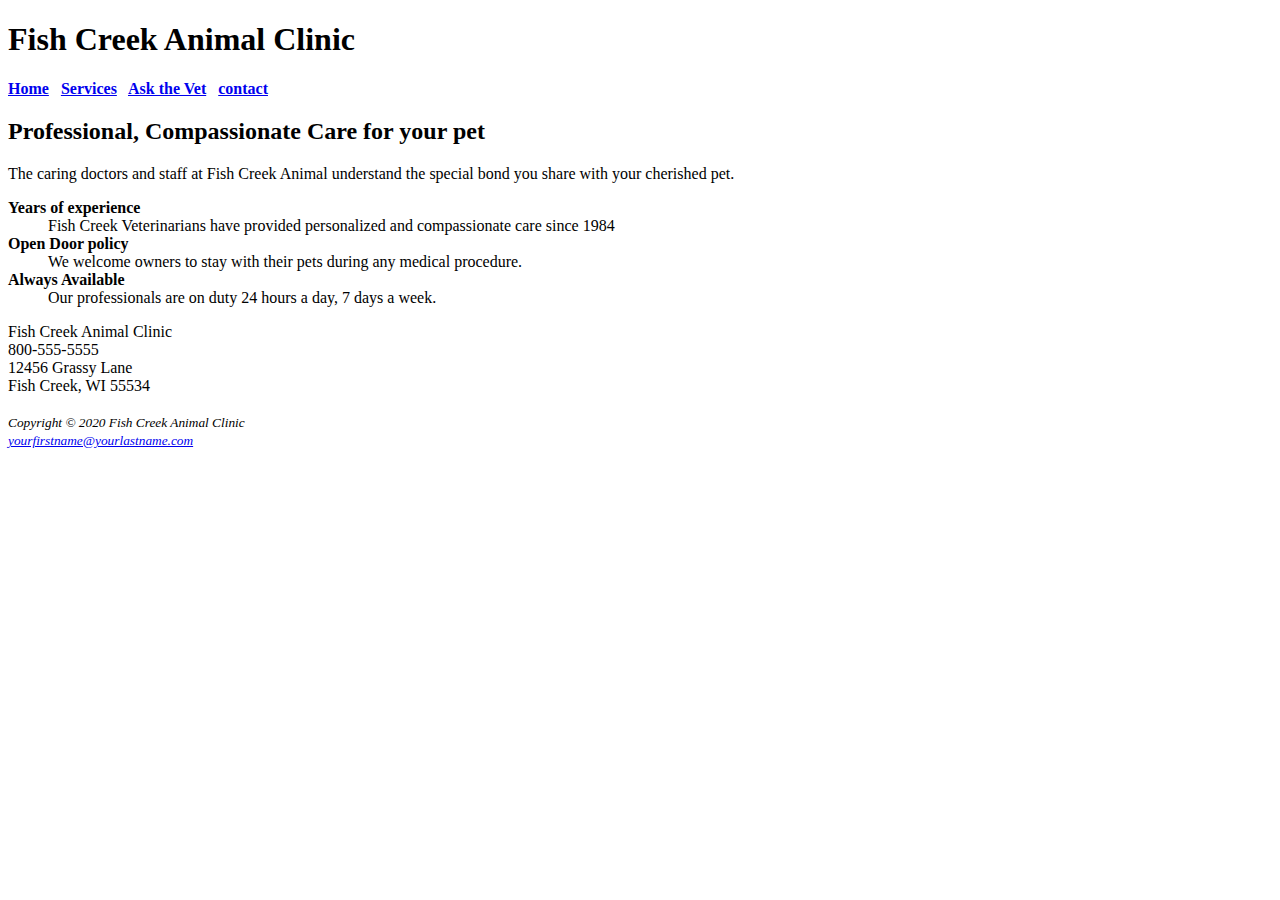
==== index.html @ 5730ee46 "Update index.html" ====
<!DOCTYPE html>
<html lang="en">
<head>
<title>Fish Creek Animal Clinic</title>
<meta charset="utf-8">
</head>
<body>
<header>
  <h1>Fish Creek Animal Clinic</h1>
</header>
  <nav>
    <b>
      <a href="index.html">Home</a> &nbsp;
      <a href="services.html">Services</a> &nbsp;
      <a href="askvet.html">Ask the Vet</a> &nbsp;
      <a href="contact.html">contact</a> &nbsp;
    </b>
    </nav>
  <main>
    <h2>Professional, Compassionate Care for your pet</h2>
    <p> The caring doctors and staff at Fish Creek Animal understand the special bond you share with your cherished pet.</p>
    <dl>
      <dt><strong>Years of experience</strong></dt>
      <dd>Fish Creek Veterinarians have provided personalized and compassionate care since 1984</dd>
      <dt><strong>Open Door policy</strong></dt>
      <dd>We welcome owners to stay with their pets during any medical procedure.</dd>
      <dt><strong>Always Available</strong></dt>
      <dd> Our professionals are on duty 24 hours a day, 7 days a week. </dd>
    </dl>
    <div>
   Fish Creek Animal Clinic<br>
   800-555-5555<br>
   12456 Grassy Lane<br>
   Fish Creek, WI 55534<br><br>
    </div>
  </main>
  <footer>
    <small><i>Copyright &copy; 2020 Fish Creek Animal Clinic<br>
      <a href="mailto:yourfirstname@yourlastname.com">yourfirstname@yourlastname.com</a>
      </i></small>  
  </footer>
</body>
</html>
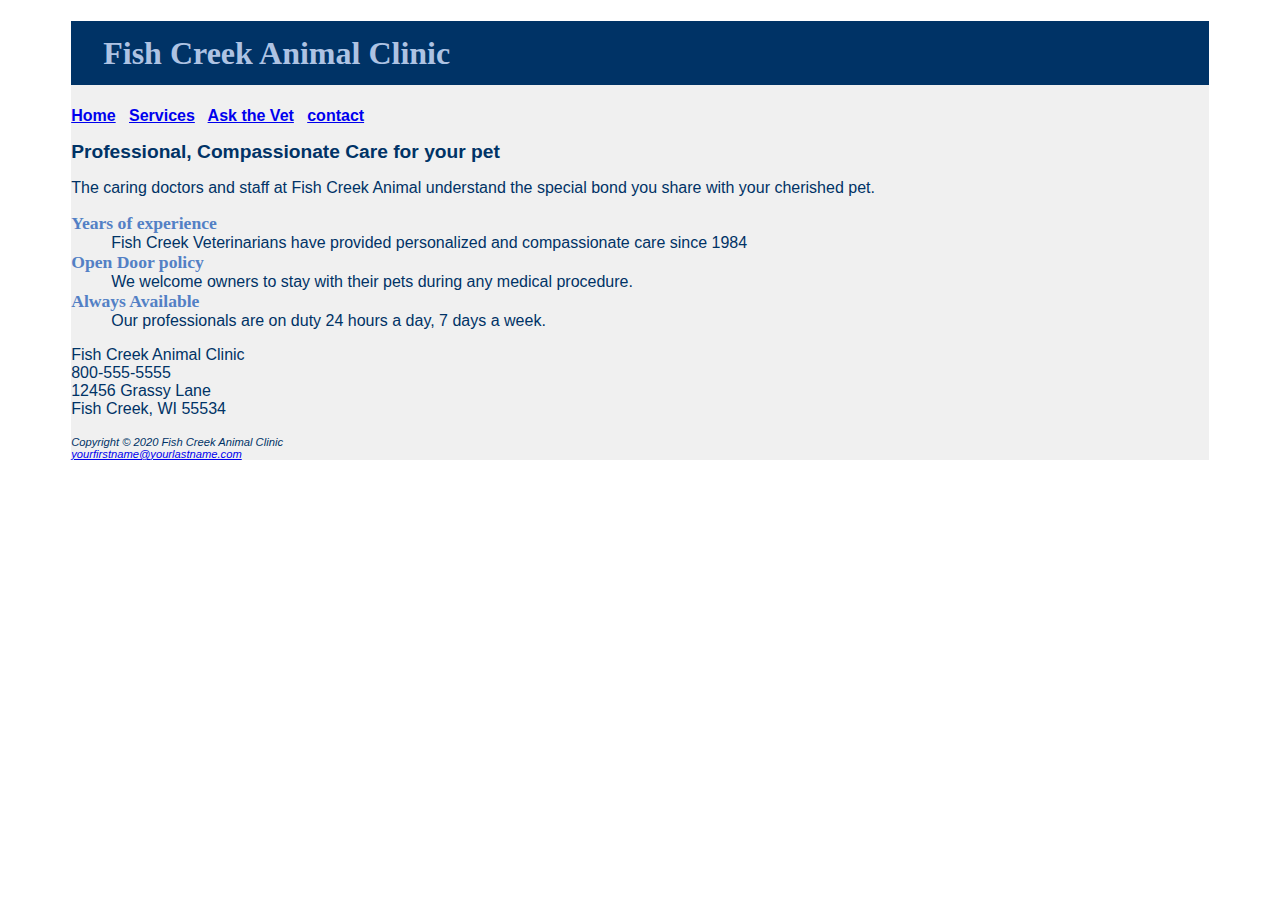
==== commit 55fa639b: "Update index.html" ====
--- a/index.html
+++ b/index.html
@@ -3,28 +3,29 @@
 <head>
 <title>Fish Creek Animal Clinic</title>
 <meta charset="utf-8">
+<link href="fishcreek.css" rel="stylesheet">  
 </head>
 <body>
+<div id="wrapper">  
 <header>
   <h1>Fish Creek Animal Clinic</h1>
 </header>
   <nav>
-    <b>
       <a href="index.html">Home</a> &nbsp;
       <a href="services.html">Services</a> &nbsp;
       <a href="askvet.html">Ask the Vet</a> &nbsp;
       <a href="contact.html">contact</a> &nbsp;
-    </b>
     </nav>
   <main>
     <h2>Professional, Compassionate Care for your pet</h2>
-    <p> The caring doctors and staff at Fish Creek Animal understand the special bond you share with your cherished pet.</p>
+    <p> The caring doctors and staff at Fish Creek Animal understand the special bond 
+     you share with your cherished pet.</p>
     <dl>
-      <dt><strong>Years of experience</strong></dt>
+      <dt>Years of experience</dt>
       <dd>Fish Creek Veterinarians have provided personalized and compassionate care since 1984</dd>
-      <dt><strong>Open Door policy</strong></dt>
+      <dt>Open Door policy</dt>
       <dd>We welcome owners to stay with their pets during any medical procedure.</dd>
-      <dt><strong>Always Available</strong></dt>
+      <dt>Always Available</dt>
       <dd> Our professionals are on duty 24 hours a day, 7 days a week. </dd>
     </dl>
     <div>
@@ -35,9 +36,9 @@
     </div>
   </main>
   <footer>
-    <small><i>Copyright &copy; 2020 Fish Creek Animal Clinic<br>
+    Copyright &copy; 2020 Fish Creek Animal Clinic<br>
       <a href="mailto:yourfirstname@yourlastname.com">yourfirstname@yourlastname.com</a>
-      </i></small>  
   </footer>
+  </div>
 </body>
 </html>
--- a/fishcreek.css
+++ b/fishcreek.css
@@ -0,0 +1,30 @@
+body { background-color: #FFFFFF;
+       color: #003366;
+       font-family: Verdana, Arial, sans-serif;
+}
+#wrapper {background-color: #F0F0F0;
+          margin-left: auto;
+          margin-right: auto;
+          width: 90%;
+}
+header {background-color: #003366;
+        color: #AEC3E3;
+        font-family: Georgia, "Times New Roman", serif; 
+}
+h1{ line-height: 200%;
+    text-indent: 1em;
+}
+h2 { font-size: 1.2em;}
+nav{ font-weight: bold;}
+dt{ color: #5380C5;
+    font-size: 1.1em;
+    font-family: Georgia, "Times New Roman", serif;
+    font-weight: bold;
+}
+.category { color: #5380C5;
+            font-family: Georgia, "Times New Roman", serif;
+            font-weight: bold;
+}
+footer { font-size: .70em;
+         font-style: italic;
+}
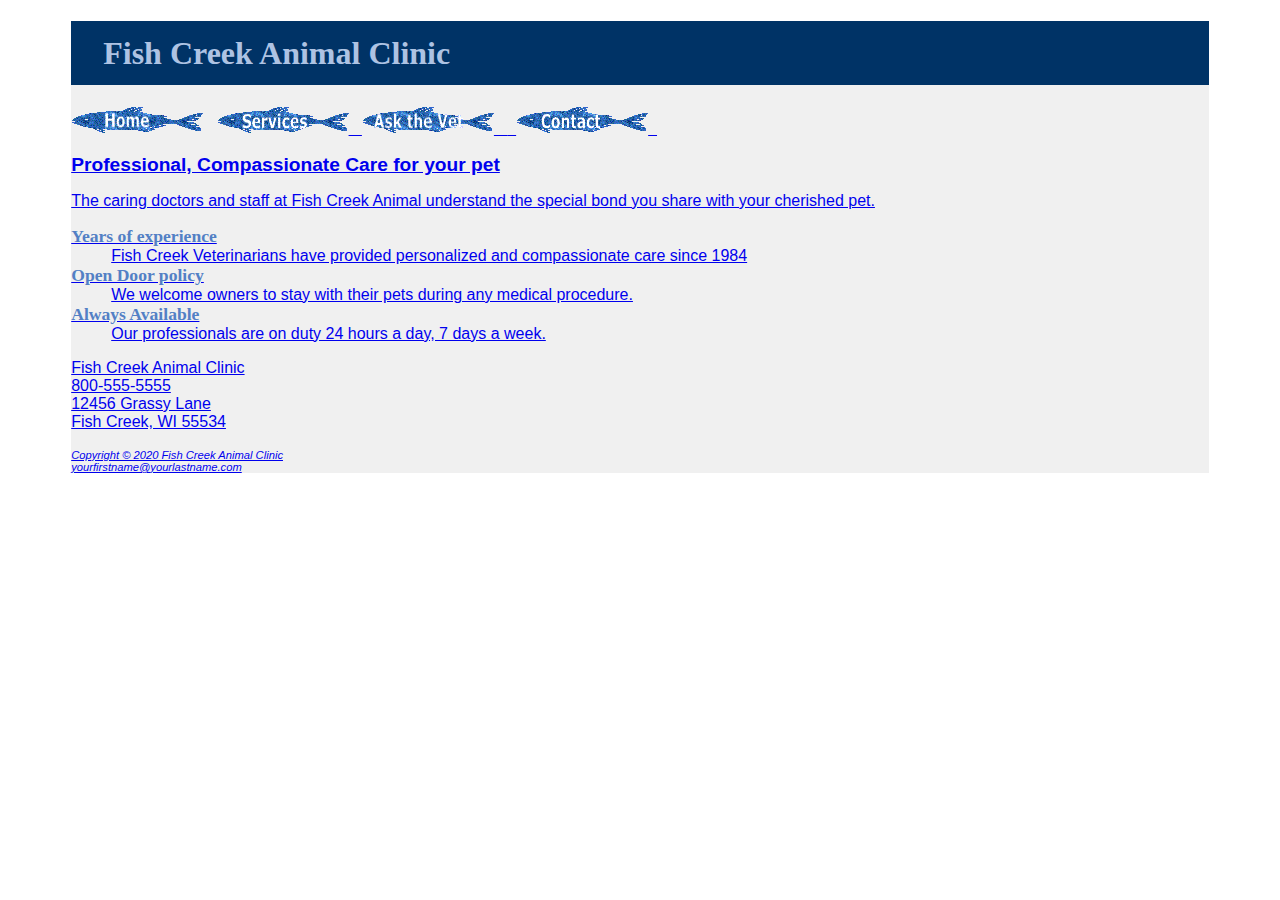
==== commit faec16e7: "Update index.html" ====
--- a/index.html
+++ b/index.html
@@ -11,10 +11,10 @@
   <h1>Fish Creek Animal Clinic</h1>
 </header>
   <nav>
-      <a href="index.html">Home</a> &nbsp;
-      <a href="services.html">Services</a> &nbsp;
-      <a href="askvet.html">Ask the Vet</a> &nbsp;
-      <a href="contact.html">contact</a> &nbsp;
+      <a href="index.html"> <img src="home.gif" alt="Home" width="132" height="27"></a> &nbsp;
+      <a href="services.html"> <img src="services.gif" alt="Services" width="132" height="27"</a> &nbsp;
+      <a href="askvet.html"> <img src="askthevet.gif" alt="Ask the Vet" width="132" height="27"</a> &nbsp;
+      <a href="contact.html">&nbsp; <img src="contact.gif" alt="Contact" width="132" height="27"</a> &nbsp;
     </nav>
   <main>
     <h2>Professional, Compassionate Care for your pet</h2>
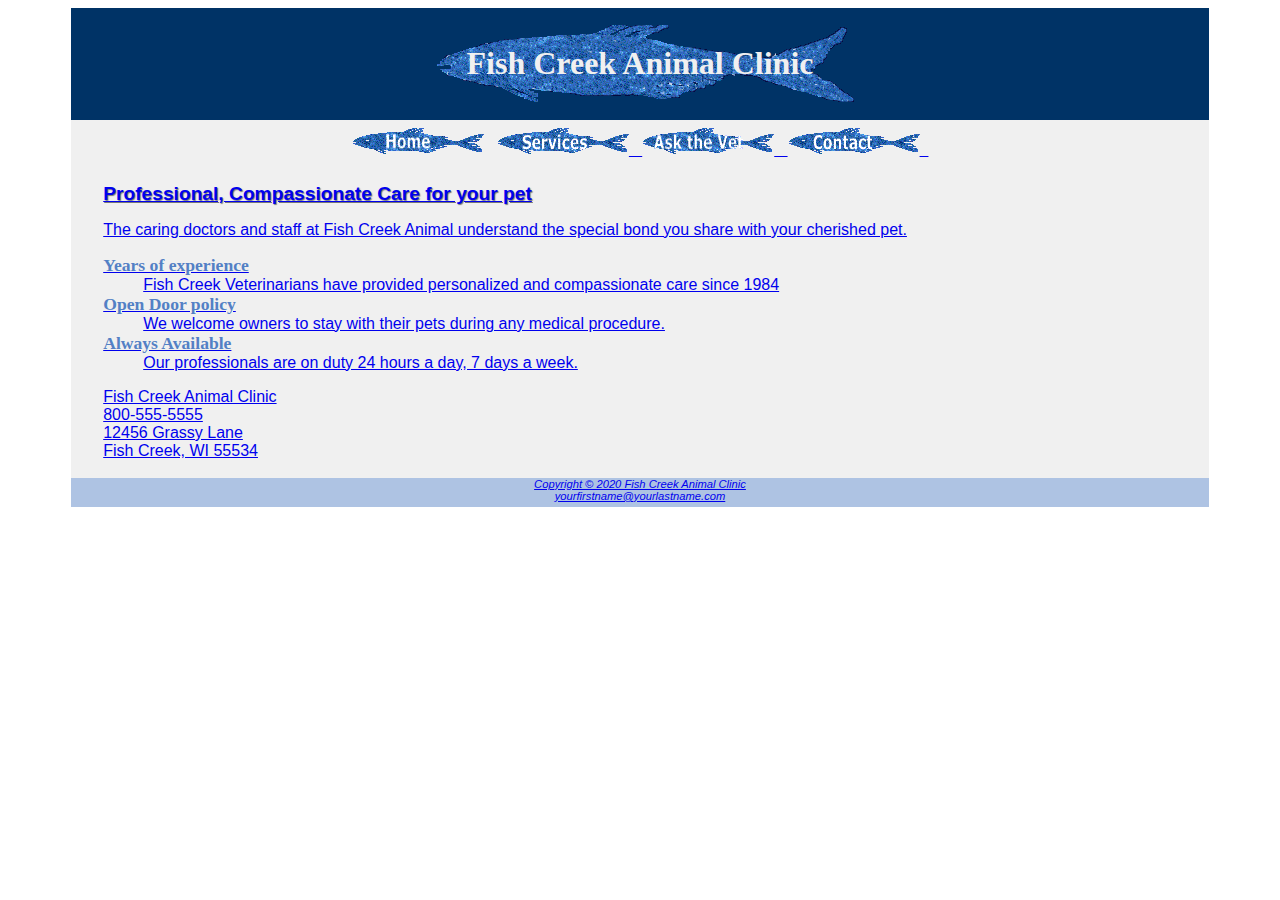
==== commit 8e2d5b4b: "Update index.html" ====
--- a/index.html
+++ b/index.html
@@ -14,7 +14,7 @@
       <a href="index.html"> <img src="home.gif" alt="Home" width="132" height="27"></a> &nbsp;
       <a href="services.html"> <img src="services.gif" alt="Services" width="132" height="27"</a> &nbsp;
       <a href="askvet.html"> <img src="askthevet.gif" alt="Ask the Vet" width="132" height="27"</a> &nbsp;
-      <a href="contact.html">&nbsp; <img src="contact.gif" alt="Contact" width="132" height="27"</a> &nbsp;
+      <a href="contact.html"> <img src="contact.gif" alt="Contact" width="132" height="27"</a> &nbsp;
     </nav>
   <main>
     <h2>Professional, Compassionate Care for your pet</h2>
--- a/fishcreek.css
+++ b/fishcreek.css
@@ -1,30 +1,59 @@
-body { background-color: #FFFFFF;
+body { 
+       background-color: #FFFFFF;
        color: #003366;
        font-family: Verdana, Arial, sans-serif;
 }
-#wrapper {background-color: #F0F0F0;
-          margin-left: auto;
-          margin-right: auto;
-          width: 90%;
+#wrapper {
+       background-color: #F0F0F0;
+       margin-left: auto;
+       margin-right: auto;
+       width: 90%;
+       min-width: 700px;
 }
-header {background-color: #003366;
-        color: #AEC3E3;
+header {
+       background-color: #003366;
+        background-image: url(fishcreeklogo.gif);
+        background-position: center;
+        background-repeat: no-repeat;
+        color: #F0F0F0;
         font-family: Georgia, "Times New Roman", serif; 
+        padding: 1em;
+        text-align: center;
 }
-h1{ line-height: 200%;
-    text-indent: 1em;
+h2 { 
+       font-size: 1.2em;
+     text-shadow: 1px 1px 1px #777;
 }
-h2 { font-size: 1.2em;}
-nav{ font-weight: bold;}
-dt{ color: #5380C5;
+nav{
+     background-color: 5280C5; 
+     font-weight: bold;
+     padding: .5em;
+     text-align: center;
+     }
+main{
+     padding-right: 2em;
+     padding-left: 2em;  
+}
+dt{
+    color: #5380C5;
     font-size: 1.1em;
     font-family: Georgia, "Times New Roman", serif;
     font-weight: bold;
 }
-.category { color: #5380C5;
-            font-family: Georgia, "Times New Roman", serif;
-            font-weight: bold;
+.category { 
+       color: #5380C5;
+       font-family: Georgia, "Times New Roman", serif;
+       font-weight: bold;
 }
-footer { font-size: .70em;
-         font-style: italic;
+footer {
+       background-color: #AEC3E3;
+       font-size: .70em;
+       font-style: italic;
+       padding-bottom: .5em;
+       text-align: center;
 }
+footer nav {
+       background-color: #F0F0F0;
+       font-size: 110%;
+       padding-bottom: .5em;
+}
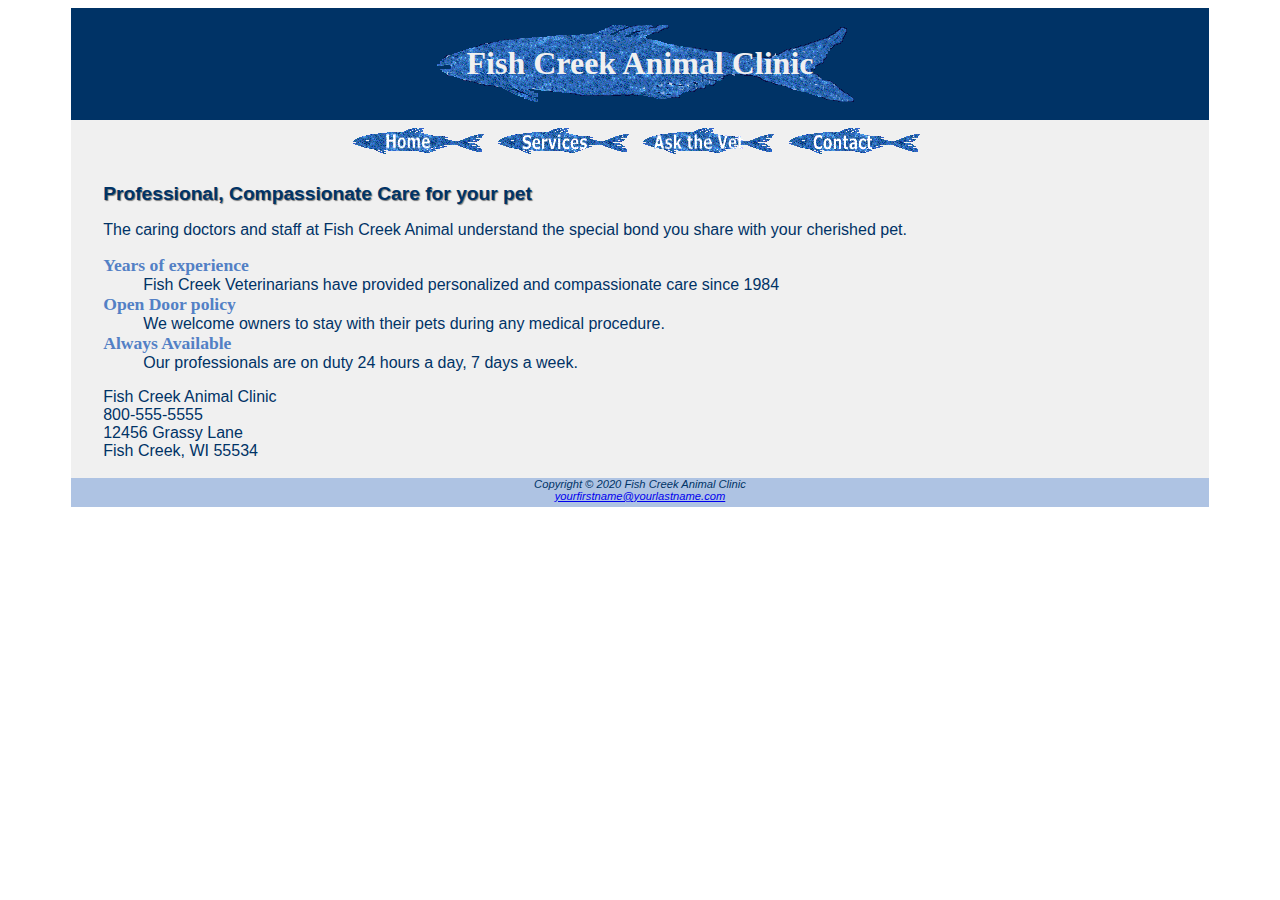
==== commit 16c63fc6: "Update index.html" ====
--- a/index.html
+++ b/index.html
@@ -12,9 +12,9 @@
 </header>
   <nav>
       <a href="index.html"> <img src="home.gif" alt="Home" width="132" height="27"></a> &nbsp;
-      <a href="services.html"> <img src="services.gif" alt="Services" width="132" height="27"</a> &nbsp;
-      <a href="askvet.html"> <img src="askthevet.gif" alt="Ask the Vet" width="132" height="27"</a> &nbsp;
-      <a href="contact.html"> <img src="contact.gif" alt="Contact" width="132" height="27"</a> &nbsp;
+      <a href="services.html"> <img src="services.gif" alt="Services" width="132" height="27"></a> &nbsp;
+      <a href="askvet.html"> <img src="askthevet.gif" alt="Ask the Vet" width="132" height="27"></a> &nbsp;
+      <a href="contact.html"> <img src="contact.gif" alt="Contact" width="132" height="27"></a> &nbsp;
     </nav>
   <main>
     <h2>Professional, Compassionate Care for your pet</h2>
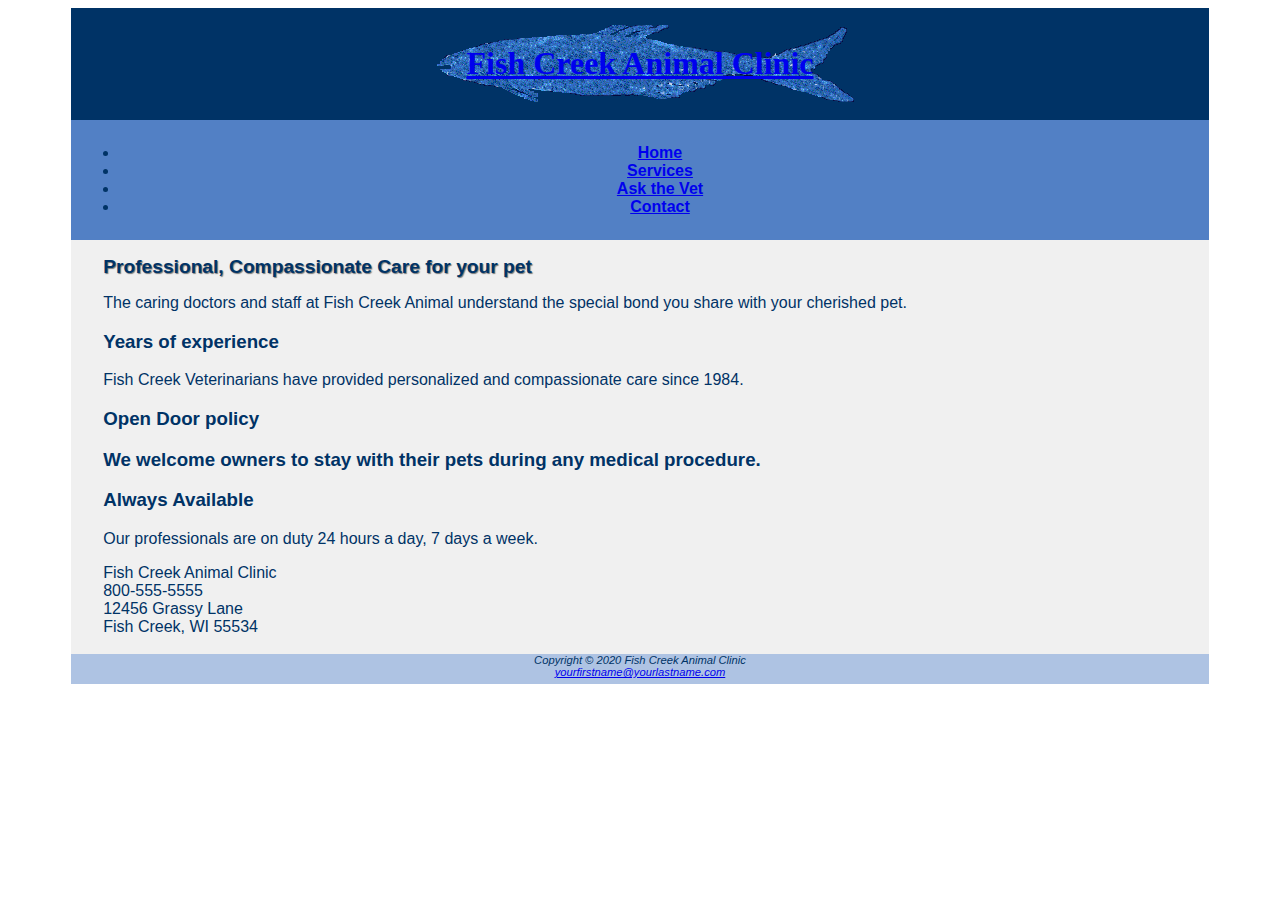
==== commit 8268914b: "Update index.html" ====
--- a/index.html
+++ b/index.html
@@ -8,26 +8,32 @@
 <body>
 <div id="wrapper">  
 <header>
-  <h1>Fish Creek Animal Clinic</h1>
+  <h1><a href="index.html">Fish Creek Animal Clinic</a></h1>
 </header>
-  <nav>
-      <a href="index.html"> <img src="home.gif" alt="Home" width="132" height="27"></a> &nbsp;
-      <a href="services.html"> <img src="services.gif" alt="Services" width="132" height="27"></a> &nbsp;
-      <a href="askvet.html"> <img src="askthevet.gif" alt="Ask the Vet" width="132" height="27"></a> &nbsp;
-      <a href="contact.html"> <img src="contact.gif" alt="Contact" width="132" height="27"></a> &nbsp;
-    </nav>
-  <main>
-    <h2>Professional, Compassionate Care for your pet</h2>
-    <p> The caring doctors and staff at Fish Creek Animal understand the special bond 
-     you share with your cherished pet.</p>
-    <dl>
-      <dt>Years of experience</dt>
-      <dd>Fish Creek Veterinarians have provided personalized and compassionate care since 1984</dd>
-      <dt>Open Door policy</dt>
-      <dd>We welcome owners to stay with their pets during any medical procedure.</dd>
-      <dt>Always Available</dt>
-      <dd> Our professionals are on duty 24 hours a day, 7 days a week. </dd>
-    </dl>
+<nav>
+<ul>
+<li><a href="index.html">Home </a> </li>
+<li><a href="services.html"> Services  </a> </li>
+<li><a href="askvet.html"> Ask the Vet </a> </li>
+<li><a href="contact.html"> Contact </a> </li>
+</ul>
+</nav>
+<main>
+<h2>Professional, Compassionate Care for your pet</h2>
+<p> The caring doctors and staff at Fish Creek Animal understand the special bond 
+ you share with your cherished pet.</p>
+ <section>
+   <h3>Years of experience</h3>
+      <p>Fish Creek Veterinarians have provided personalized and compassionate care since 1984.</p>
+  </section>
+  <section>
+    <h3>Open Door policy<h3>
+      <p>We welcome owners to stay with their pets during any medical procedure.</p>
+      </section>
+      <section>
+      <h3>Always Available</h3>
+      <p>Our professionals are on duty 24 hours a day, 7 days a week.</p> 
+      </section>  
     <div>
    Fish Creek Animal Clinic<br>
    800-555-5555<br>
@@ -37,7 +43,7 @@
   </main>
   <footer>
     Copyright &copy; 2020 Fish Creek Animal Clinic<br>
-      <a href="mailto:yourfirstname@yourlastname.com">yourfirstname@yourlastname.com</a>
+  <a href="mailto:yourfirstname@yourlastname.com">yourfirstname@yourlastname.com</a>
   </footer>
   </div>
 </body>
--- a/fishcreek.css
+++ b/fishcreek.css
@@ -25,7 +25,7 @@
      text-shadow: 1px 1px 1px #777;
 }
 nav{
-     background-color: 5280C5; 
+     background-color: #5280C5; 
      font-weight: bold;
      padding: .5em;
      text-align: center;
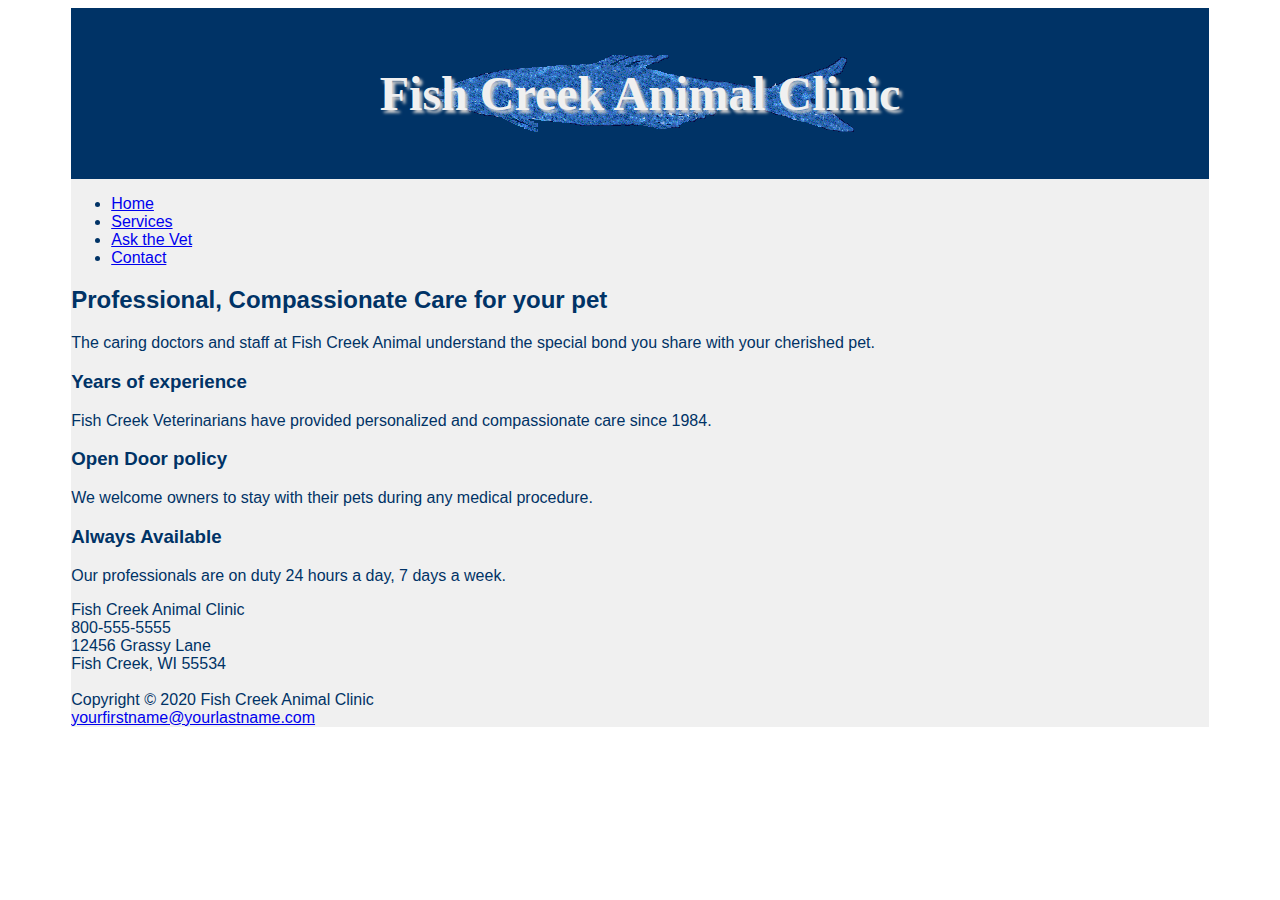
==== commit b488c330: "Update index.html" ====
--- a/index.html
+++ b/index.html
@@ -27,7 +27,7 @@
       <p>Fish Creek Veterinarians have provided personalized and compassionate care since 1984.</p>
   </section>
   <section>
-    <h3>Open Door policy<h3>
+    <h3>Open Door policy</h3>
       <p>We welcome owners to stay with their pets during any medical procedure.</p>
       </section>
       <section>
--- a/fishcreek.css
+++ b/fishcreek.css
@@ -1,5 +1,7 @@
+*{box-sizing: border-box;}
 body { 
        background-color: #FFFFFF;
+       background-image: url (gradientblue.jpg);
        color: #003366;
        font-family: Verdana, Arial, sans-serif;
 }
@@ -20,40 +22,77 @@
         padding: 1em;
         text-align: center;
 }
+header a {text-decoration:none;}
+header a:link  {color: #F0F0F0;}
+header a:visited  {color: #F0F0F0;}
+header a:hover  {color: #AEC3E3;}
+h1 {
+font-size: 3em;
+padding: 0.2em;
+text-shadow: 3px 3px 3px #CCC; )       
 h2 { 
        font-size: 1.2em;
      text-shadow: 1px 1px 1px #777;
 }
 nav{
-     background-color: #5280C5; 
+     float:left;
      font-weight: bold;
      padding: .5em;
-     text-align: center;
+     width: 180px;
      }
+       nav ul {list-style-type: none;}
+       nav a {text-decoration: none;}
+       nav a:link {color: #000066;}
+       nav a:visited {color: #5280C5;}
+       nav a:hover {color: #3262A3;}      
 main{
+     background-color: #FFF;
+     border: 1px solid #AEC3E3;
+     display: block;
+     margin-left: 180px;
+     overflow: auto;  
      padding-right: 2em;
      padding-left: 2em;  
 }
-dt{
+dt {
     color: #5380C5;
     font-size: 1.1em;
     font-family: Georgia, "Times New Roman", serif;
     font-weight: bold;
 }
+section {
+background-color: #FFF;
+float: left;
+margin-bottom: 1em;
+margin-right: 1em;
+min-height: 200px;
+padding: 0;
+width: 30%;       
+}
+ section h3 {
+ background-color: #AEc3E3;
+ font-size: 110%;       
+ margin-bottom: 0;
+ margin-top: 0;       
+ padding: .25em;        
+ }        
+       section p { padding: 0 ,25em .25em}      
 .category { 
        color: #5380C5;
        font-family: Georgia, "Times New Roman", serif;
        font-weight: bold;
 }
+       .address {clear: left;}
+       .floatright {
+        float: right;
+        padding-left: 1em;
+       padding-right: 1em;
+       }           
 footer {
        background-color: #AEC3E3;
        font-size: .70em;
        font-style: italic;
-       padding-bottom: .5em;
+       margin-left: 180px;
+       padding: 1em;
        text-align: center;
 }
-footer nav {
-       background-color: #F0F0F0;
-       font-size: 110%;
-       padding-bottom: .5em;
-}
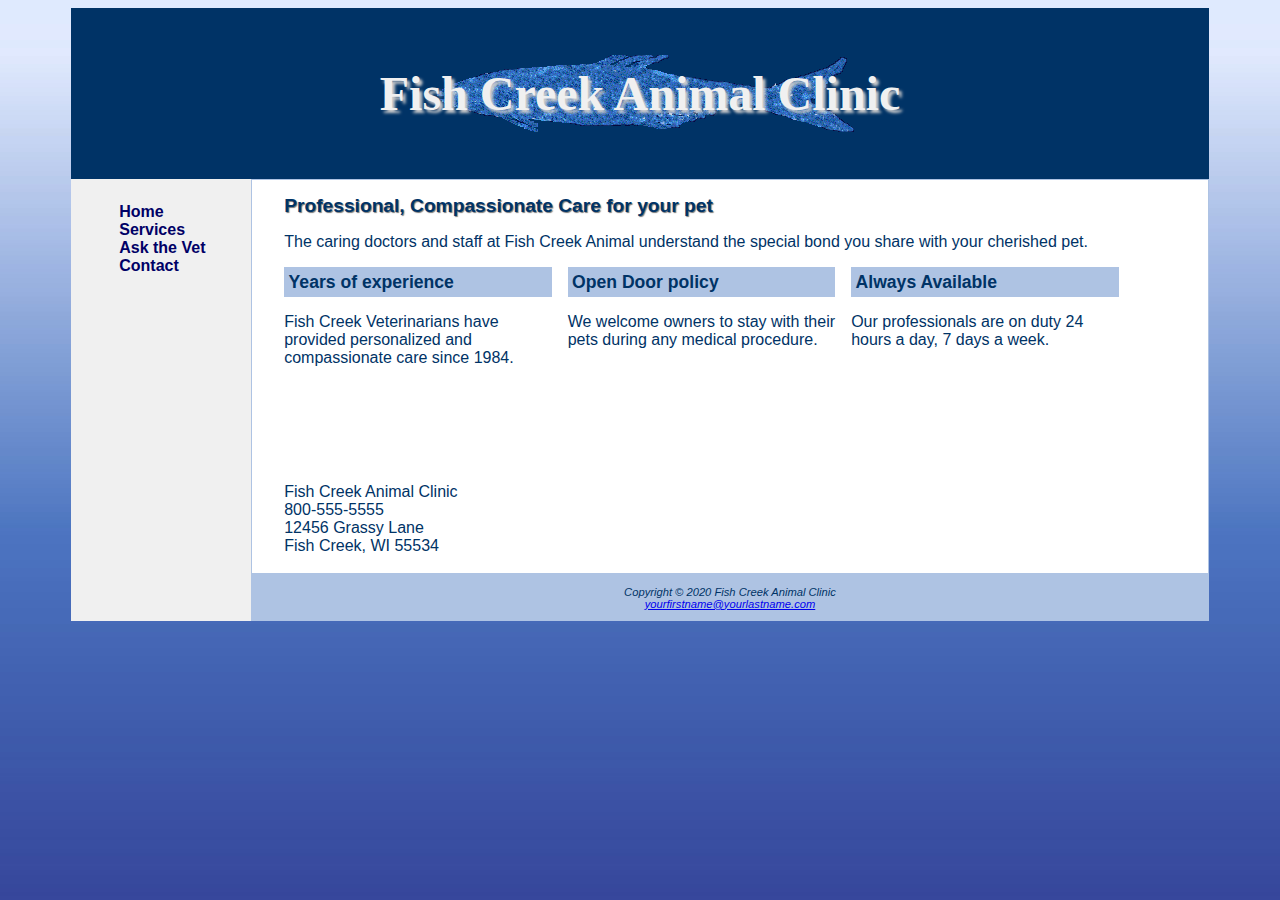
==== commit 5df5711d: "Update index.html" ====
--- a/index.html
+++ b/index.html
@@ -34,7 +34,7 @@
       <h3>Always Available</h3>
       <p>Our professionals are on duty 24 hours a day, 7 days a week.</p> 
       </section>  
-    <div>
+    <div class="address">
    Fish Creek Animal Clinic<br>
    800-555-5555<br>
    12456 Grassy Lane<br>
--- a/fishcreek.css
+++ b/fishcreek.css
@@ -1,7 +1,7 @@
 *{box-sizing: border-box;}
 body { 
        background-color: #FFFFFF;
-       background-image: url (gradientblue.jpg);
+       background-image: url(gradientblue.jpg);
        color: #003366;
        font-family: Verdana, Arial, sans-serif;
 }
@@ -29,10 +29,10 @@
 h1 {
 font-size: 3em;
 padding: 0.2em;
-text-shadow: 3px 3px 3px #CCC; )       
+text-shadow: 3px 3px 3px #CCC;}       
 h2 { 
-       font-size: 1.2em;
-     text-shadow: 1px 1px 1px #777;
+font-size: 1.2em;
+text-shadow: 1px 1px 1px #777;
 }
 nav{
      float:left;
